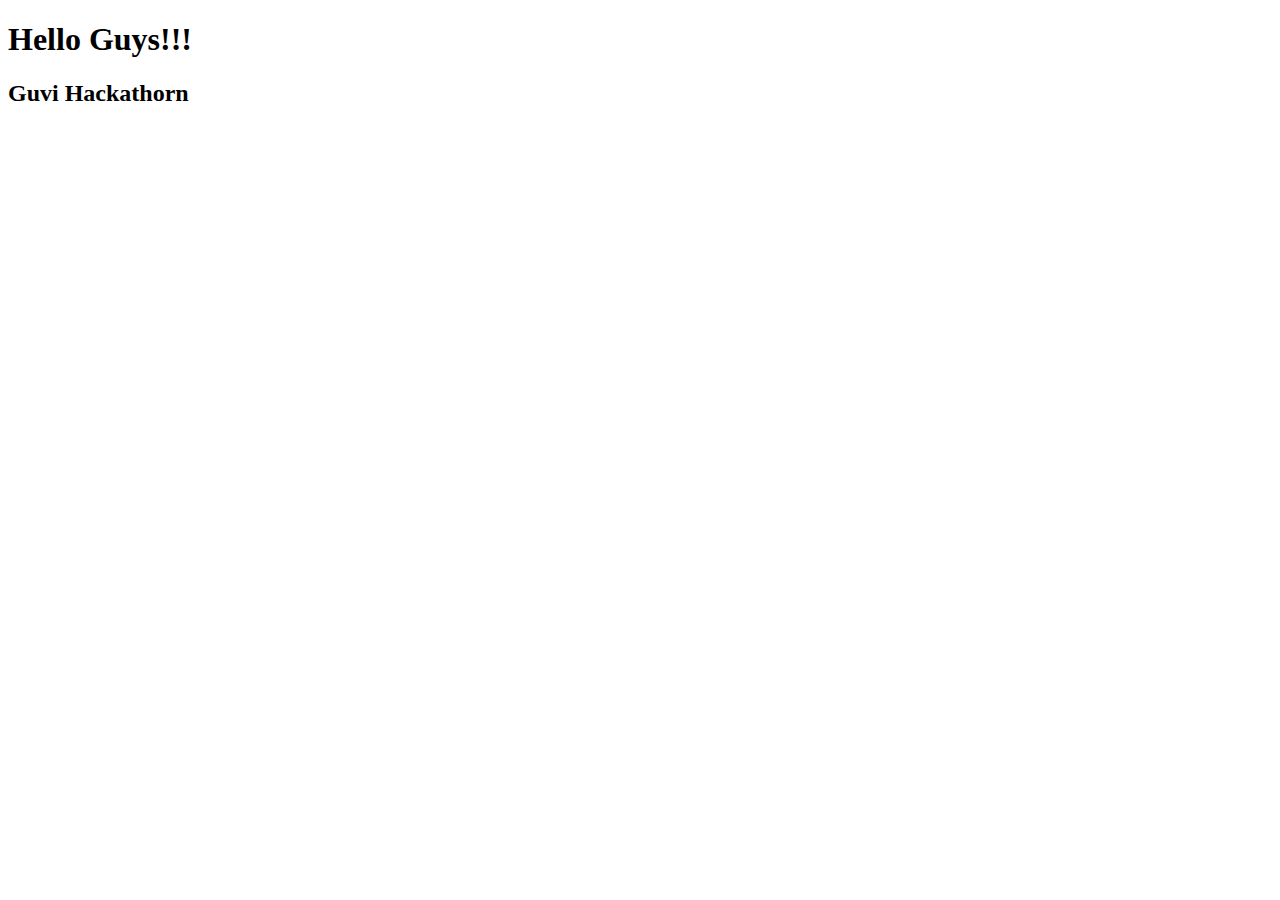
==== index.html @ cab8de95 "Testing" ====
<!DOCTYPE html>
<html lang="en">
  <head>
    <meta charset="UTF-8" />
    <meta name="viewport" content="width=device-width, initial-scale=1.0" />
    <title>Document</title>
  </head>
  <body>
    <h1>Hello Guys!!!</h1>
    <h2>Guvi Hackathorn</h2>
  </body>
</html>
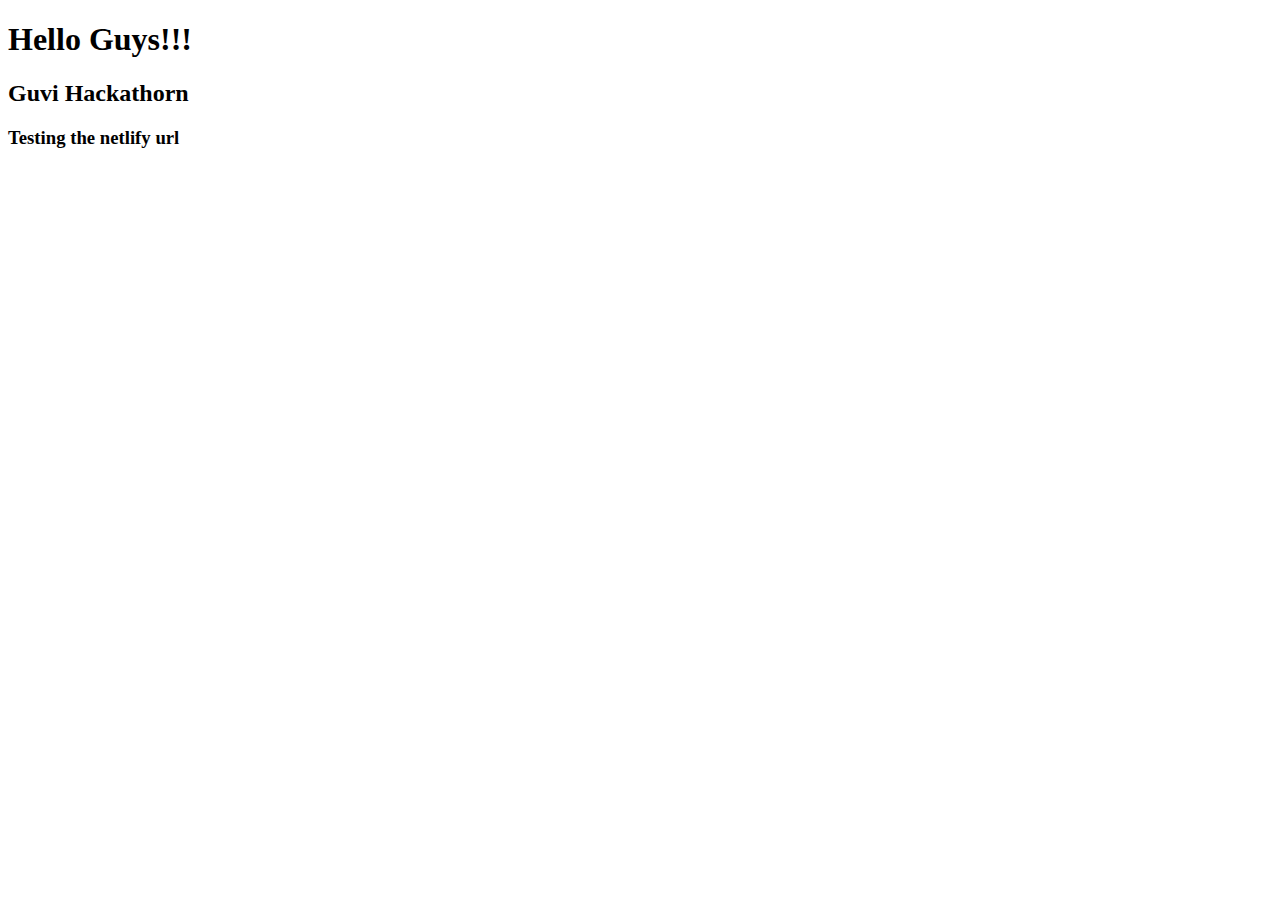
==== commit 88cccac7: "Testing_1" ====
--- a/index.html
+++ b/index.html
@@ -8,5 +8,6 @@
   <body>
     <h1>Hello Guys!!!</h1>
     <h2>Guvi Hackathorn</h2>
+    <h3>Testing the netlify url</h3>
   </body>
 </html>
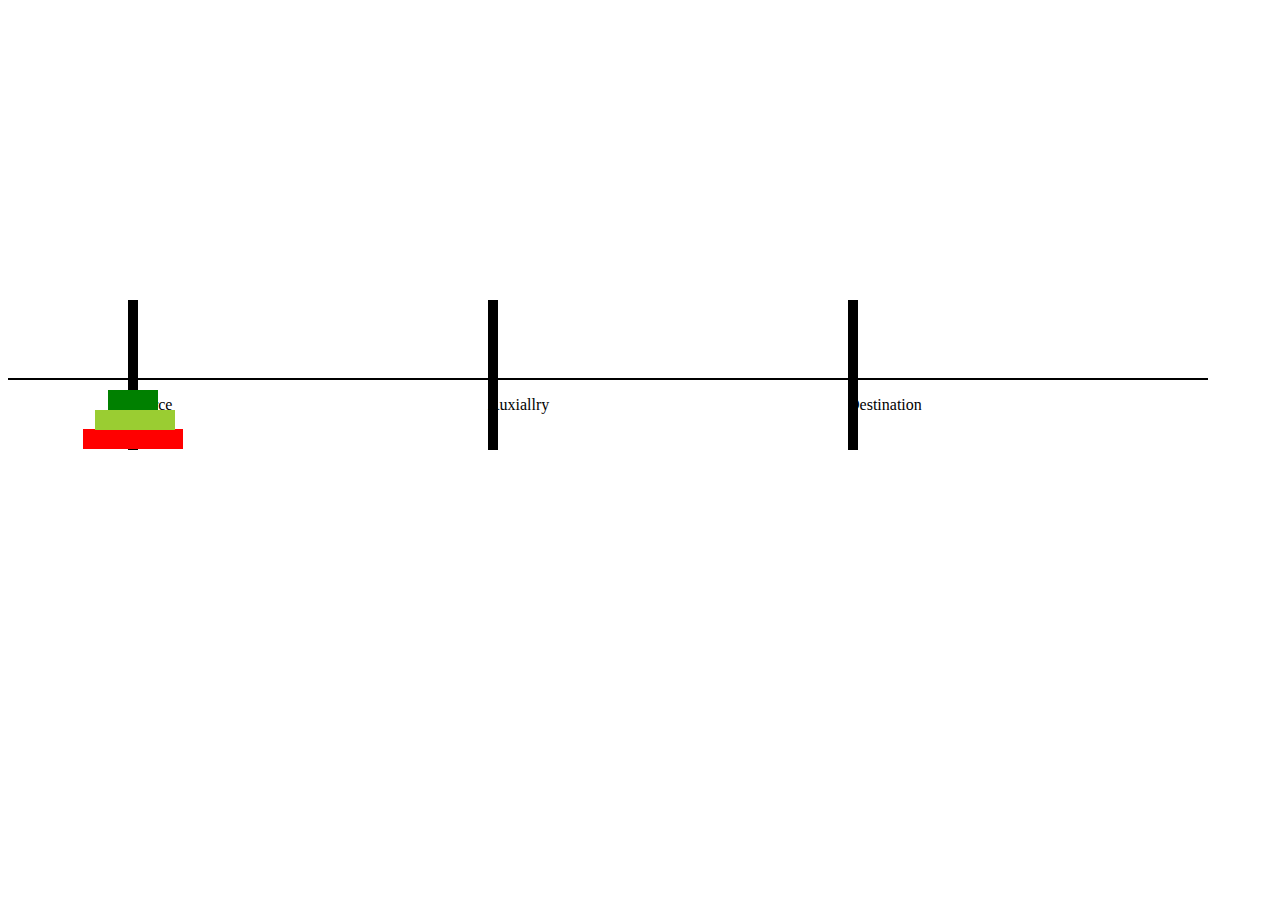
==== commit 06c4d6a2: "Only Page 1" ====
--- a/index.html
+++ b/index.html
@@ -4,10 +4,44 @@
     <meta charset="UTF-8" />
     <meta name="viewport" content="width=device-width, initial-scale=1.0" />
     <title>Document</title>
+    <link rel="stylesheet" href="style.css" />
+    <script src="script.js" defer></script>
   </head>
   <body>
-    <h1>Hello Guys!!!</h1>
-    <h2>Guvi Hackathorn</h2>
-    <h3>Testing the netlify url</h3>
+    <div class="container">
+      <div class="wrapper">
+        <div class="row-1">
+          <div class="row-1-wrapper">
+            <div class="row-1-left">
+              <div class="line">
+                <div class="box-1" draggable="true"></div>
+                <div class="box-2" draggable="true"></div>
+                <div class="box-3" draggable="true"></div>
+              </div>
+            </div>
+            <div class="row-1-center">
+              <div class="line"></div>
+            </div>
+            <div class="row-1-right">
+              <div class="line"></div>
+            </div>
+          </div>
+        </div>
+
+        <div class="row-2">
+          <div class="row-2-wrapper">
+            <div class="row-2-left">
+              <p class="display-elements">Source</p>
+            </div>
+            <div class="row-2-center">
+              <p class="display-elements">Auxiallry</p>
+            </div>
+            <div class="row-2-right">
+              <p class="display-elements">Destination</p>
+            </div>
+          </div>
+        </div>
+      </div>
+    </div>
   </body>
 </html>
--- a/style.css
+++ b/style.css
@@ -0,0 +1,65 @@
+.container {
+  max-width: 1200px;
+}
+
+.wrapper {
+  display: flex;
+  flex-direction: column;
+}
+.row-1,
+.row-2 {
+  flex-basis: 50%;
+}
+
+.row-1-wrapper {
+  display: flex;
+  justify-content: flex-end;
+  border-bottom: 2px black solid;
+  margin-top: 370px;
+}
+.row-1-left,
+.row-1-center,
+.row-1-right,
+.row-2-left,
+.row-2-center,
+.row-2-right {
+  flex-basis: 30%;
+}
+
+.line {
+  width: 10px;
+  height: 150px;
+  position: absolute;
+  bottom: 50%;
+  background-color: black;
+  z-index: 0;
+}
+.row-2-wrapper {
+  display: flex;
+  justify-content: flex-end;
+}
+
+.box-1 {
+  width: 100px;
+  height: 20px;
+  background-color: red;
+  position: absolute;
+  top: 86%;
+  left: -45px;
+}
+.box-2 {
+  width: 80px;
+  height: 20px;
+  background-color: yellowgreen;
+  position: absolute;
+  top: 73%;
+  left: -33px;
+}
+.box-3 {
+  width: 50px;
+  height: 20px;
+  background-color: green;
+  position: absolute;
+  top: 60%;
+  left: -20px;
+}
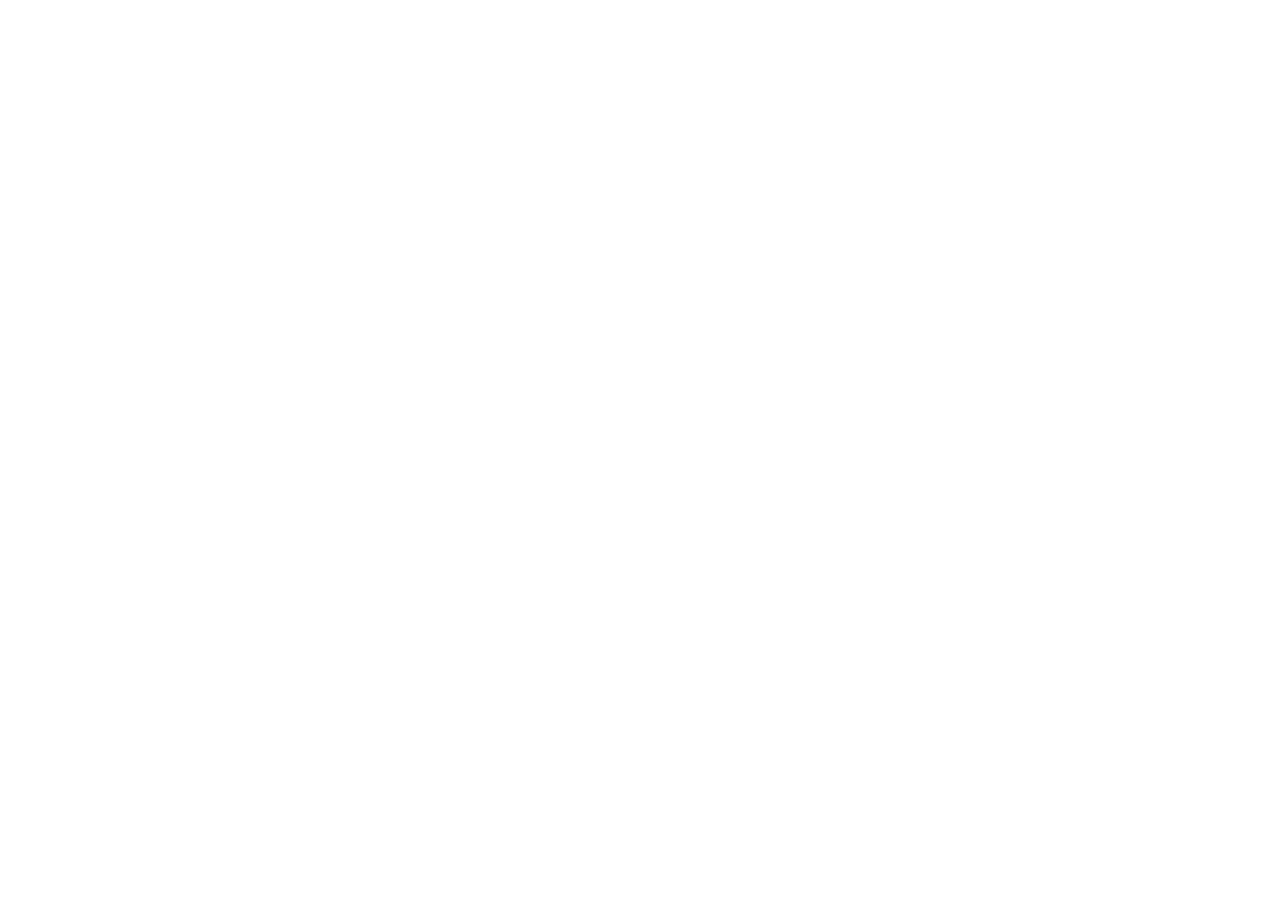
==== commit 07b1856b: "Commit-2" ====
--- a/index.html
+++ b/index.html
@@ -4,44 +4,6 @@
     <meta charset="UTF-8" />
     <meta name="viewport" content="width=device-width, initial-scale=1.0" />
     <title>Document</title>
-    <link rel="stylesheet" href="style.css" />
-    <script src="script.js" defer></script>
   </head>
-  <body>
-    <div class="container">
-      <div class="wrapper">
-        <div class="row-1">
-          <div class="row-1-wrapper">
-            <div class="row-1-left">
-              <div class="line">
-                <div class="box-1" draggable="true"></div>
-                <div class="box-2" draggable="true"></div>
-                <div class="box-3" draggable="true"></div>
-              </div>
-            </div>
-            <div class="row-1-center">
-              <div class="line"></div>
-            </div>
-            <div class="row-1-right">
-              <div class="line"></div>
-            </div>
-          </div>
-        </div>
-
-        <div class="row-2">
-          <div class="row-2-wrapper">
-            <div class="row-2-left">
-              <p class="display-elements">Source</p>
-            </div>
-            <div class="row-2-center">
-              <p class="display-elements">Auxiallry</p>
-            </div>
-            <div class="row-2-right">
-              <p class="display-elements">Destination</p>
-            </div>
-          </div>
-        </div>
-      </div>
-    </div>
-  </body>
+  <body></body>
 </html>
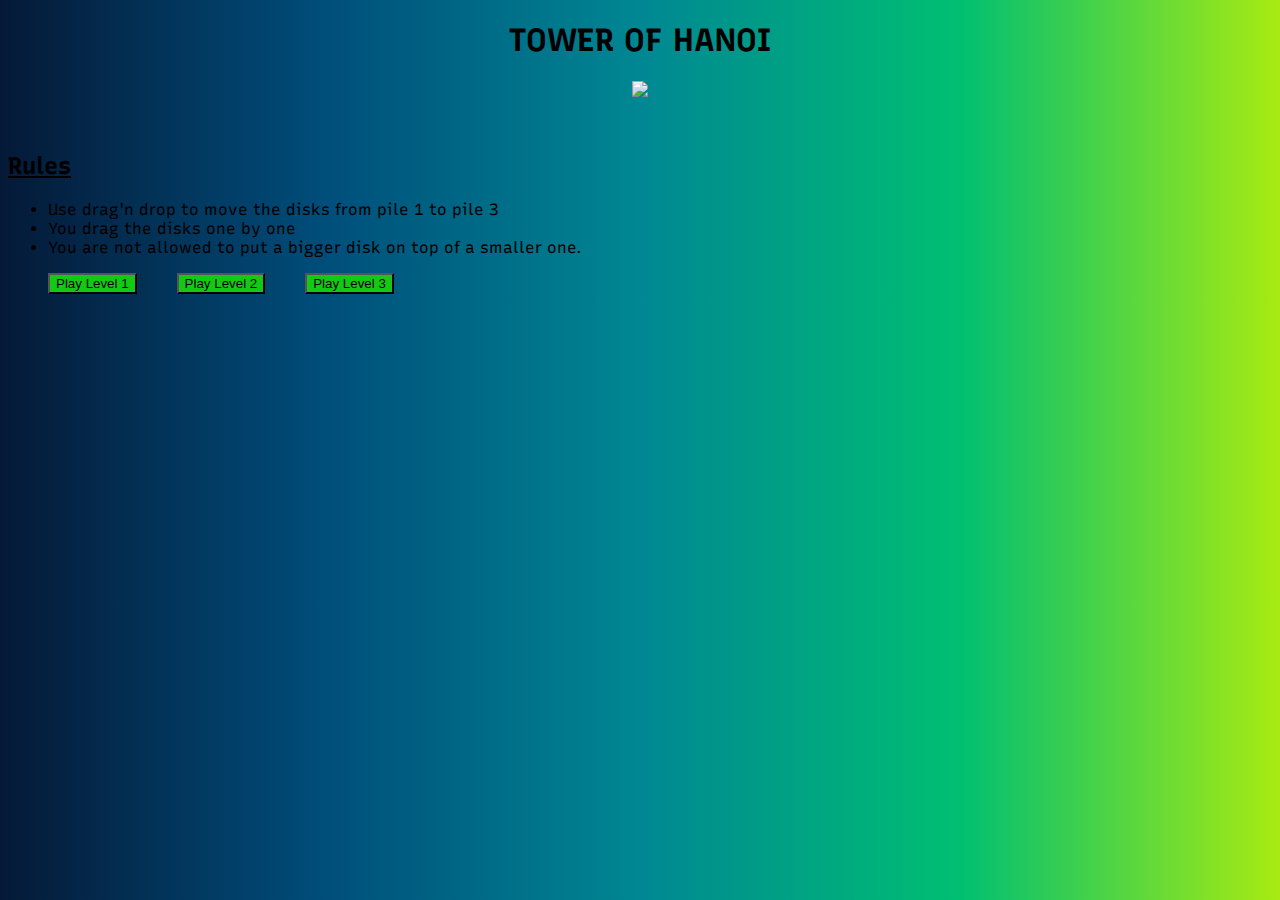
==== commit 3525a807: "DOM Converted" ====
--- a/index.html
+++ b/index.html
@@ -4,6 +4,12 @@
     <meta charset="UTF-8" />
     <meta name="viewport" content="width=device-width, initial-scale=1.0" />
     <title>Document</title>
+    <link rel="stylesheet" href="style.css" />
+    <script src="script.js" defer></script>
+    <link
+      href="https://fonts.googleapis.com/css2?family=Recursive&display=swap"
+      rel="stylesheet"
+    />
   </head>
   <body></body>
 </html>
--- a/style.css
+++ b/style.css
@@ -0,0 +1,39 @@
+body {
+  background-image: linear-gradient(
+    to right,
+    #051937,
+    #004d7a,
+    #008793,
+    #00bf72,
+    #a8eb12
+  );
+  font-family: "Recursive", sans-serif;
+}
+
+.container {
+  text-align: center;
+}
+.img-container {
+  text-align: center;
+}
+
+.img-container img {
+  max-width: 30%;
+}
+
+h2 {
+  text-align: justify !important;
+  margin-top: 50px;
+  text-decoration: underline;
+}
+
+ul {
+  text-align: justify !important;
+}
+
+#level1,
+#level2,
+#level3 {
+  background-color: rgb(20, 201, 20);
+  margin-left: 40px;
+}
